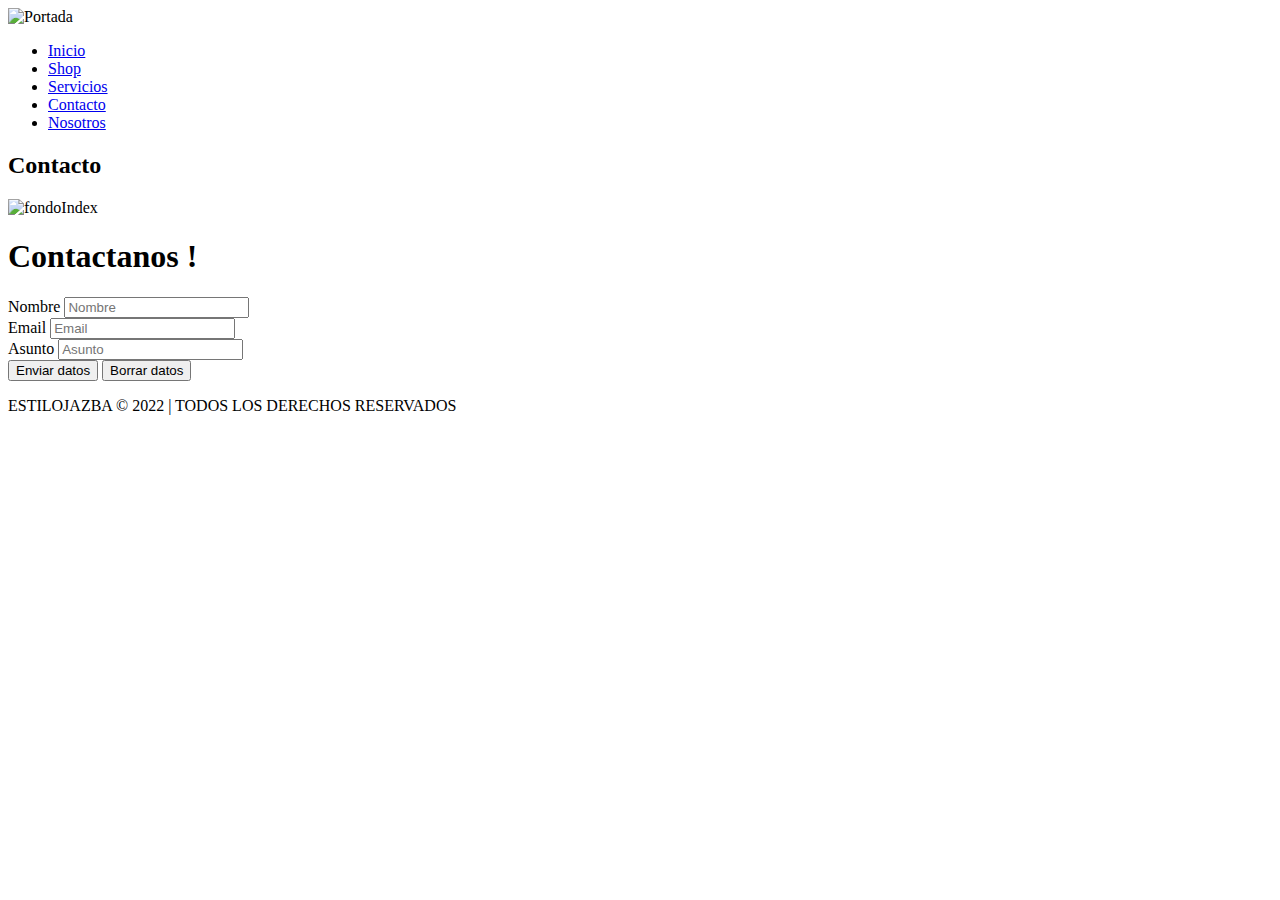
==== Proyecto Jazba/pages/contacto.html @ e506f391 "Add files via upload" ====
<!DOCTYPE html>
<html lang="en">
<head>
    <meta charset="UTF-8">
    <meta http-equiv="X-UA-Compatible" content="IE=edge">
    <meta name="viewport" content="width=device-width, initial-scale=1.0">
    
    <link rel="preconnect" href="https://fonts.googleapis.com">
    <link rel="preconnect" href="https://fonts.gstatic.com" crossorigin>
    <link href="https://fonts.googleapis.com/css2?family=Montserrat+Subrayada&family=Montserrat:wght@100;300&display=swap" rel="stylesheet">

    <link rel="preconnect" href="https://fonts.googleapis.com">
    <link rel="preconnect" href="https://fonts.gstatic.com" crossorigin>
    <link href="https://fonts.googleapis.com/css2?family=Hurricane&family=Montserrat+Subrayada&family=Montserrat:wght@300;500&display=swap" rel="stylesheet">

    <link rel="stylesheet" href="/css/main.css">
    <title>• Estilo Jazba || Esteticista de uñas•</title>
</head>

<body> 
    <header >
       
            <div class="barraHeader">     
                
                <!--Logo del header-->
                <div class="logoPortada">
                     <img src="/img/logoHeader.png" alt="Portada" width="50%" height="50%">
                </div>
                
                <!--Barra del menu-->

                <div class="menuInicio">
                    <nav class="menu">  
                        <ul>
                            <li>
                                <a href="/index.html">
                                Inicio
                                </a>
                            </li>
                            <li>
                                <a href="/pages/shop.html">
                                Shop
                                </a>
                            </li>
                            <li>
                                <a href="/pages/servicios.html">
                                    Servicios
                                </a>
                            </li>
                            <li>
                                <a href="/pages/contacto.html">
                                    Contacto
                                </a>
                            </li>
                            <li>
                                <a href="/pages/nosotros.html">
                                    Nosotros
                                </a>
                            </li>
                         </ul>
                    </nav>
                </div>  
                

            </div>    



          


    </header>

    <h2 class="titleContact">Contacto</h2>
    <img src="/img/portadaContact.png" alt="fondoIndex" class="fondoContact">

    <div> 
        <h1>Contactanos !</h1>

        <form action="">
                <div>
                    <label for="nombre"> 
                        Nombre 
                    </label>
                    <input type="text" name="nombre" placeholder="Nombre">                
                </div>

                <div>
                    <label for="email"> 
                        Email 
                    </label>
                    <input type="email" name="email" placeholder="Email">         
                </div>

                <div>
                    <label for="asunto"> 
                        Asunto 
                    </label>
                    <input type="text" name="asunyo" placeholder="Asunto">                
                </div>
                <div>
                    <input type="submit" value="Enviar datos">
                    <input type="reset" value="Borrar datos">                
                </div>
        </form>
    </div>


</body>


<footer>
    <p>ESTILOJAZBA © 2022 | TODOS LOS DERECHOS RESERVADOS</p>
</footer>

</html>
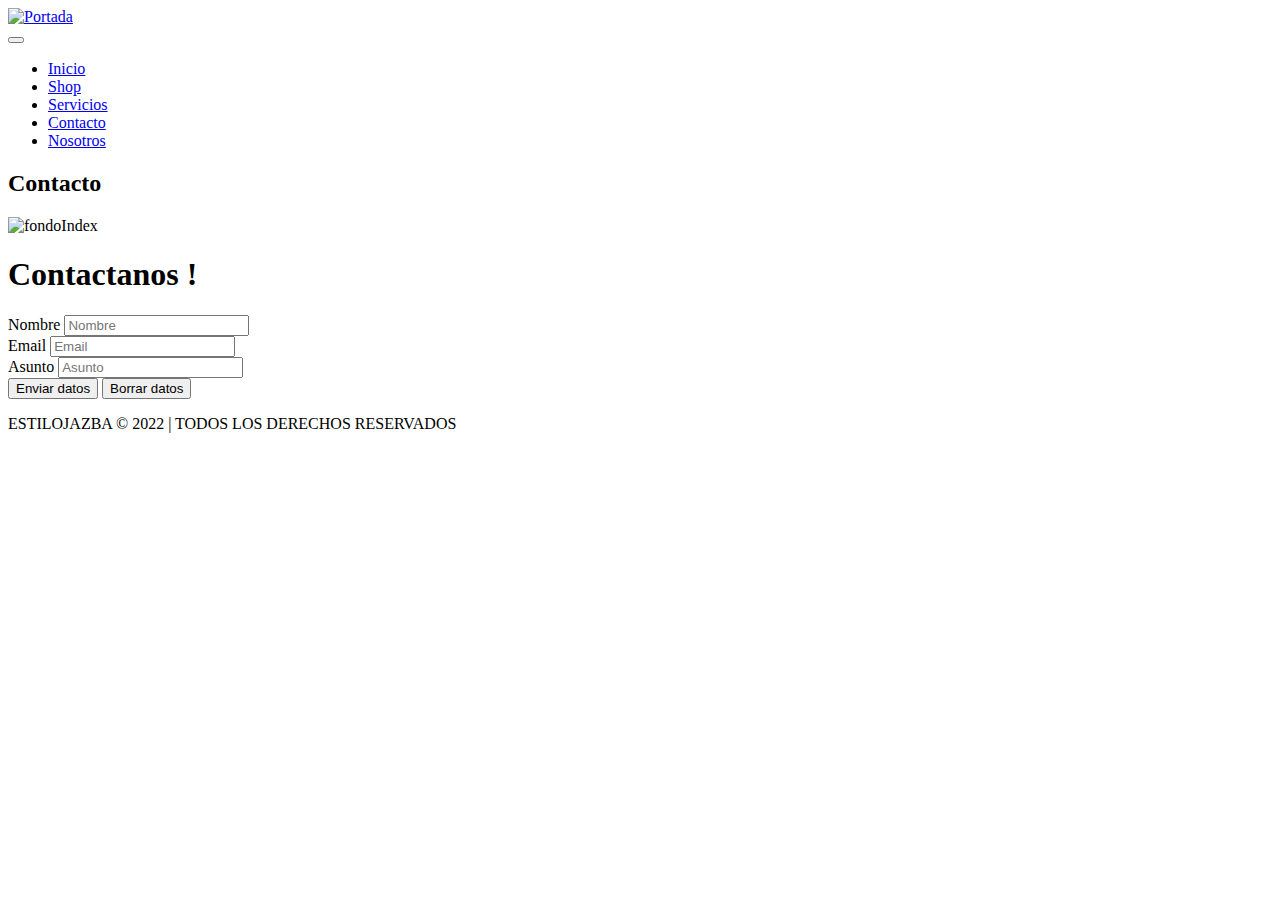
==== commit 886e615a: "Index y shop estructurado con Boostramp" ====
--- a/Proyecto Jazba/pages/contacto.html
+++ b/Proyecto Jazba/pages/contacto.html
@@ -5,6 +5,9 @@
     <meta http-equiv="X-UA-Compatible" content="IE=edge">
     <meta name="viewport" content="width=device-width, initial-scale=1.0">
     
+    <link href="https://cdn.jsdelivr.net/npm/bootstrap@5.1.3/dist/css/bootstrap.min.css" rel="stylesheet" integrity="sha384-1BmE4kWBq78iYhFldvKuhfTAU6auU8tT94WrHftjDbrCEXSU1oBoqyl2QvZ6jIW3" crossorigin="anonymous">
+    <script src="https://cdn.jsdelivr.net/npm/bootstrap@5.1.3/dist/js/bootstrap.bundle.min.js" integrity="sha384-ka7Sk0Gln4gmtz2MlQnikT1wXgYsOg+OMhuP+IlRH9sENBO0LRn5q+8nbTov4+1p" crossorigin="anonymous"></script>
+
     <link rel="preconnect" href="https://fonts.googleapis.com">
     <link rel="preconnect" href="https://fonts.gstatic.com" crossorigin>
     <link href="https://fonts.googleapis.com/css2?family=Montserrat+Subrayada&family=Montserrat:wght@100;300&display=swap" rel="stylesheet">
@@ -19,58 +22,85 @@
 
 <body> 
     <header >
-       
-            <div class="barraHeader">     
-                
+        <div class="container">     
+            
+             <div class="row">
                 <!--Logo del header-->
-                <div class="logoPortada">
-                     <img src="/img/logoHeader.png" alt="Portada" width="50%" height="50%">
+                <div class="col-4">
+                    <div class="logoPortada">
+                        <a href="/index.html"> <img src="/img/logoHeader.png"  height="30px" alt="Portada"> </a> 
+                    </div>
                 </div>
                 
-                <!--Barra del menu-->
+                <!--Barra del menu
+                
+                <div class="col-9">
+                    <div class="menuInicio">
+                        <nav class="menu">  
+                            <ul>
+                                <li>
+                                    <a href="index.html">
+                                    Inicio
+                                    </a>
+                                </li>
+                                <li>
+                                    <a href="pages/shop.html">
+                                    Shop
+                                    </a>
+                                </li>
+                                <li>
+                                    <a href="pages/servicios.html">
+                                        Servicios
+                                    </a>
+                                </li>
+                                <li>
+                                    <a href="pages/contacto.html">
+                                        Contacto
+                                    </a>
+                                </li>
+                                <li>
+                                    <a href="pages/nosotros.html">
+                                        Nosotros
+                                    </a>
+                                </li>
+                            </ul>
+                        </nav>
+                    </div> 
+                </div> 
+            -->
+                          
+                <nav class="col-8 navbar navbar-expand-lg navbar-light ">
+                        <div class="container-fluid">         
+                                    <button class="navbar-toggler" type="button" data-bs-toggle="collapse" data-bs-target="#navbarSupportedContent" aria-controls="navbarSupportedContent" aria-expanded="false" aria-label="Toggle navigation">
+                                    <span class="navbar-toggler-icon"></span>
+                                </button>
 
-                <div class="menuInicio">
-                    <nav class="menu">  
-                        <ul>
-                            <li>
-                                <a href="/index.html">
-                                Inicio
-                                </a>
-                            </li>
-                            <li>
-                                <a href="/pages/shop.html">
-                                Shop
-                                </a>
-                            </li>
-                            <li>
-                                <a href="/pages/servicios.html">
-                                    Servicios
-                                </a>
-                            </li>
-                            <li>
-                                <a href="/pages/contacto.html">
-                                    Contacto
-                                </a>
-                            </li>
-                            <li>
-                                <a href="/pages/nosotros.html">
-                                    Nosotros
-                                </a>
-                            </li>
-                         </ul>
-                    </nav>
-                </div>  
-                
+                                <div class="collapse navbar-collapse" id="navbarSupportedContent">
+                                    <ul class="navbar-nav me-auto mb-2 mb-lg-0">
+                                    <li class="nav-item">
+                                        <a class="nav-link active" aria-current="page" href="/index.html">Inicio</a>
+                                    </li>
+                                    <li class="nav-item">
+                                        <a class="nav-link" href="/pages/shop.html">Shop</a>
+                                    </li>         
+                                    <li class="nav-item">
+                                        <a class="nav-link" href="/pages/servicios.html">Servicios</a>
+                                    </li>   
+                                    <li class="nav-item">
+                                        <a class="nav-link" href="/pages/contacto.html">Contacto</a>
+                                    </li>    
+                                    <li class="nav-item">
+                                        <a class="nav-link" href="/pages/nosotros.html">Nosotros</a>
+                                    </li>                
+                                    </ul>
+                                    
+                                </div>
+                        </div>
+                </nav>
+             </div>
 
-            </div>    
-
-
-
-          
-
-
+        </div>   
     </header>
-
     <h2 class="titleContact">Contacto</h2>
     <img src="/img/portadaContact.png" alt="fondoIndex" class="fondoContact">
 
